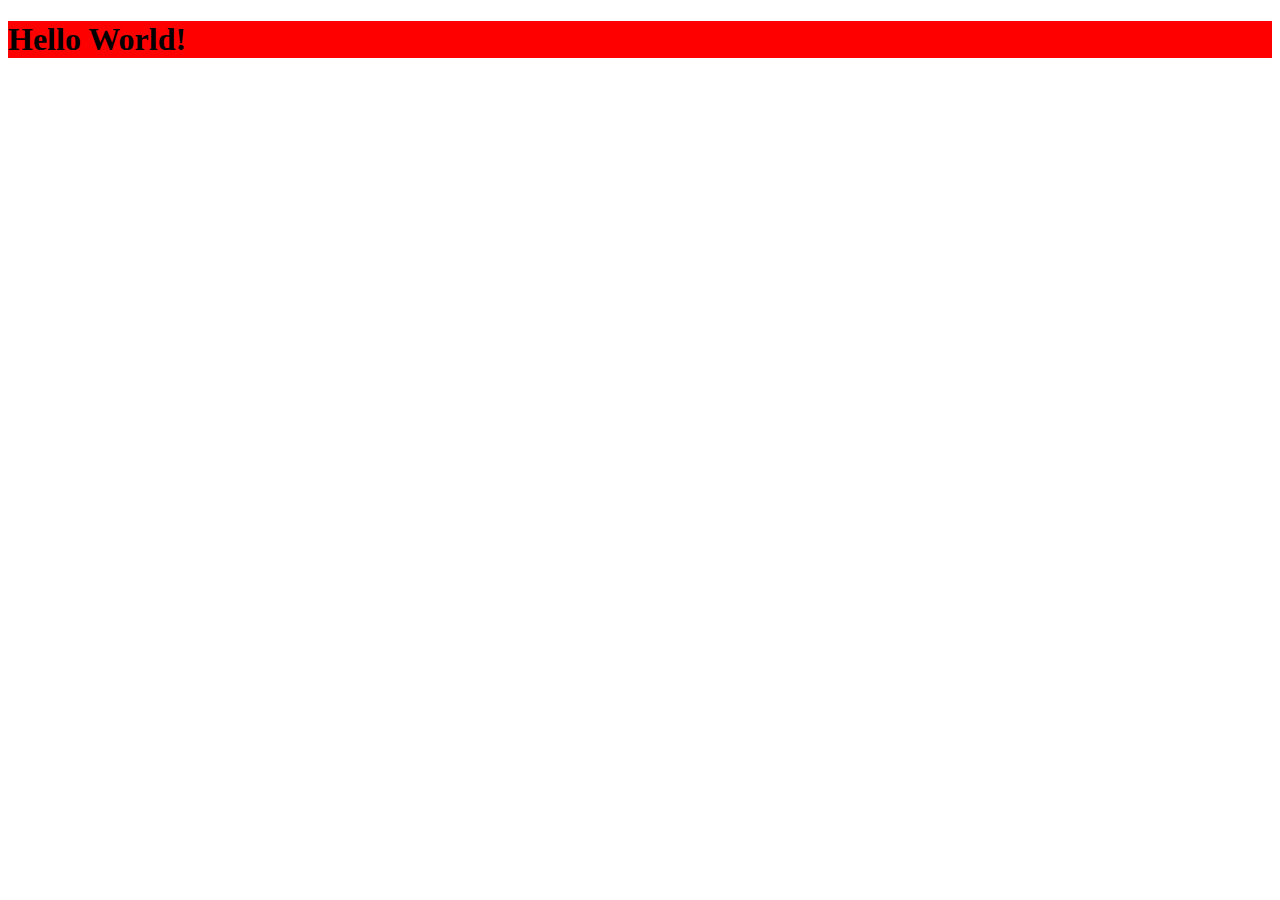
==== test/85_Carousel.html @ 4296b705 "commit" ====
<!DOCTYPE html>
<html lang="en">
  <head>
    <meta charset="UTF-8" />
    <meta name="viewport" content="width=device-width, initial-scale=1.0" />
    <title>Carousel</title>

    <link rel="stylesheet" href="https://stackpath.bootstrapcdn.com/bootstrap/4.5.0/css/bootstrap.min.css" integrity="sha384-9aIt2nRpC12Uk9gS9baDl411NQApFmC26EwAOH8WgZl5MYYxFfc+NcPb1dKGj7Sk" crossorigin="anonymous"/>

    <script src="https://code.jquery.com/jquery-3.5.1.slim.min.js" integrity="sha384-DfXdz2htPH0lsSSs5nCTpuj/zy4C+OGpamoFVy38MVBnE+IbbVYUew+OrCXaRkfj" crossorigin="anonymous"></script>
    <script src="https://cdn.jsdelivr.net/npm/popper.js@1.16.0/dist/umd/popper.min.js" integrity="sha384-Q6E9RHvbIyZFJoft+2mJbHaEWldlvI9IOYy5n3zV9zzTtmI3UksdQRVvoxMfooAo" crossorigin="anonymous"></script>
    <script src="https://stackpath.bootstrapcdn.com/bootstrap/4.5.0/js/bootstrap.min.js" integrity="sha384-OgVRvuATP1z7JjHLkuOU7Xw704+h835Lr+6QL9UvYjZE3Ipu6Tp75j7Bh/kR0JKI" crossorigin="anonymous"></script>
     
  </head>

  <body>
    <div
      id="testimonial-carousel"
      class="carousel slide"
      data-ride="false"
    >
      <div class="carousel-inner">
        <div class="carousel-item active" style="background-color: red;">
          <h1>Hello World!</h1>
        </div>
        <div class="carousel-item" style="background-color: yellow;">
          
        </div>
        <div class="carousel-item" style="background-color: green;">
          
        </div>
      </div>
      <a class="carousel-control-prev" href="#testimonial-carousel" role="button" data-slide="prev">
        <span class="carousel-control-prev-icon"></span>
      </a>
      <a class="carousel-control-next" href="#testimonial-carousel" role="button" data-slide="next">
        <span class="carousel-control-next-icon"></span>
      </a>

    </div>
  </body>

</html>
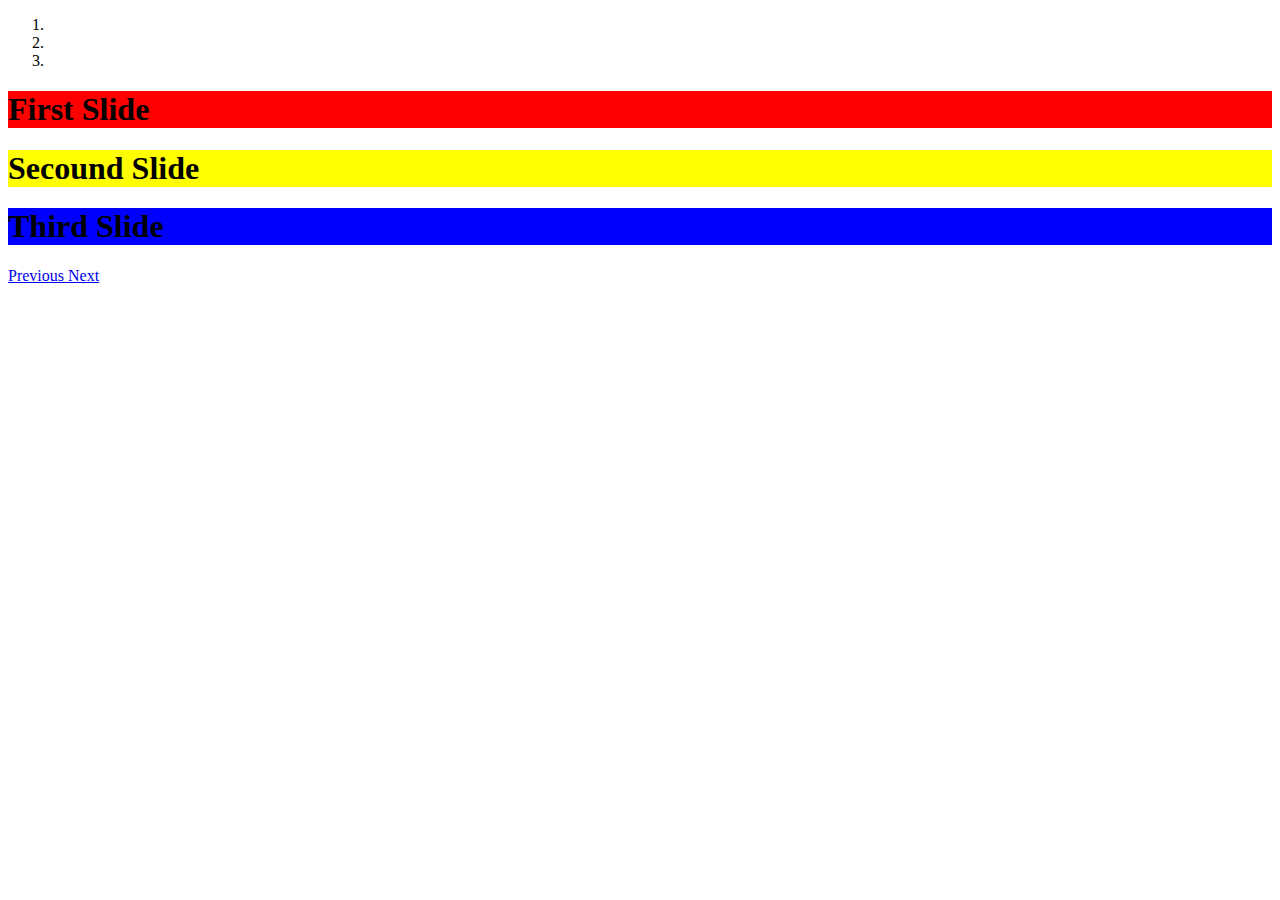
==== commit b0333830: "commit" ====
--- a/test/85_Carousel.html
+++ b/test/85_Carousel.html
@@ -14,27 +14,34 @@
   </head>
 
   <body>
-    <div
-      id="testimonial-carousel"
-      class="carousel slide"
-      data-ride="false"
-    >
+
+    <div id="carousel-example" class="carousel" data-interval = 1000 data-ride = "carousel" data-pause="hover">
+
+      <ol class="carousel-indicators">
+        <li data-target="#carousel-example" data-splide-to="0" class = "active"></li>
+        <li data-target="#carousel-example" data-splide-to="1"></li>
+        <li data-target="#carousel-example" data-splide-to="2"></li>
+      </ol>
+
       <div class="carousel-inner">
         <div class="carousel-item active" style="background-color: red;">
-          <h1>Hello World!</h1>
+          <h1>First Slide</h1>
         </div>
-        <div class="carousel-item" style="background-color: yellow;">
-          
+        <div class="carousel-item" style ="background-color: yellow;">
+          <h1>Secound Slide</h1>
         </div>
-        <div class="carousel-item" style="background-color: green;">
-          
+        <div class="carousel-item" style = "background-color: blue;">
+          <h1>Third Slide</h1>
         </div>
       </div>
-      <a class="carousel-control-prev" href="#testimonial-carousel" role="button" data-slide="prev">
-        <span class="carousel-control-prev-icon"></span>
+
+      <a class="carousel-control-prev" href="#carousel-example" role="button" data-slide="prev">
+        <span class="carousel-control-prev-icon" aria-hidden="true"></span>
+        <span class="sr-only">Previous</span>
       </a>
-      <a class="carousel-control-next" href="#testimonial-carousel" role="button" data-slide="next">
-        <span class="carousel-control-next-icon"></span>
+      <a class="carousel-control-next" href="#carousel-example" role="button" data-slide="next">
+        <span class="carousel-control-next-icon" aria-hidden="true"></span>
+        <span class="sr-only">Next</span>
       </a>
 
     </div>
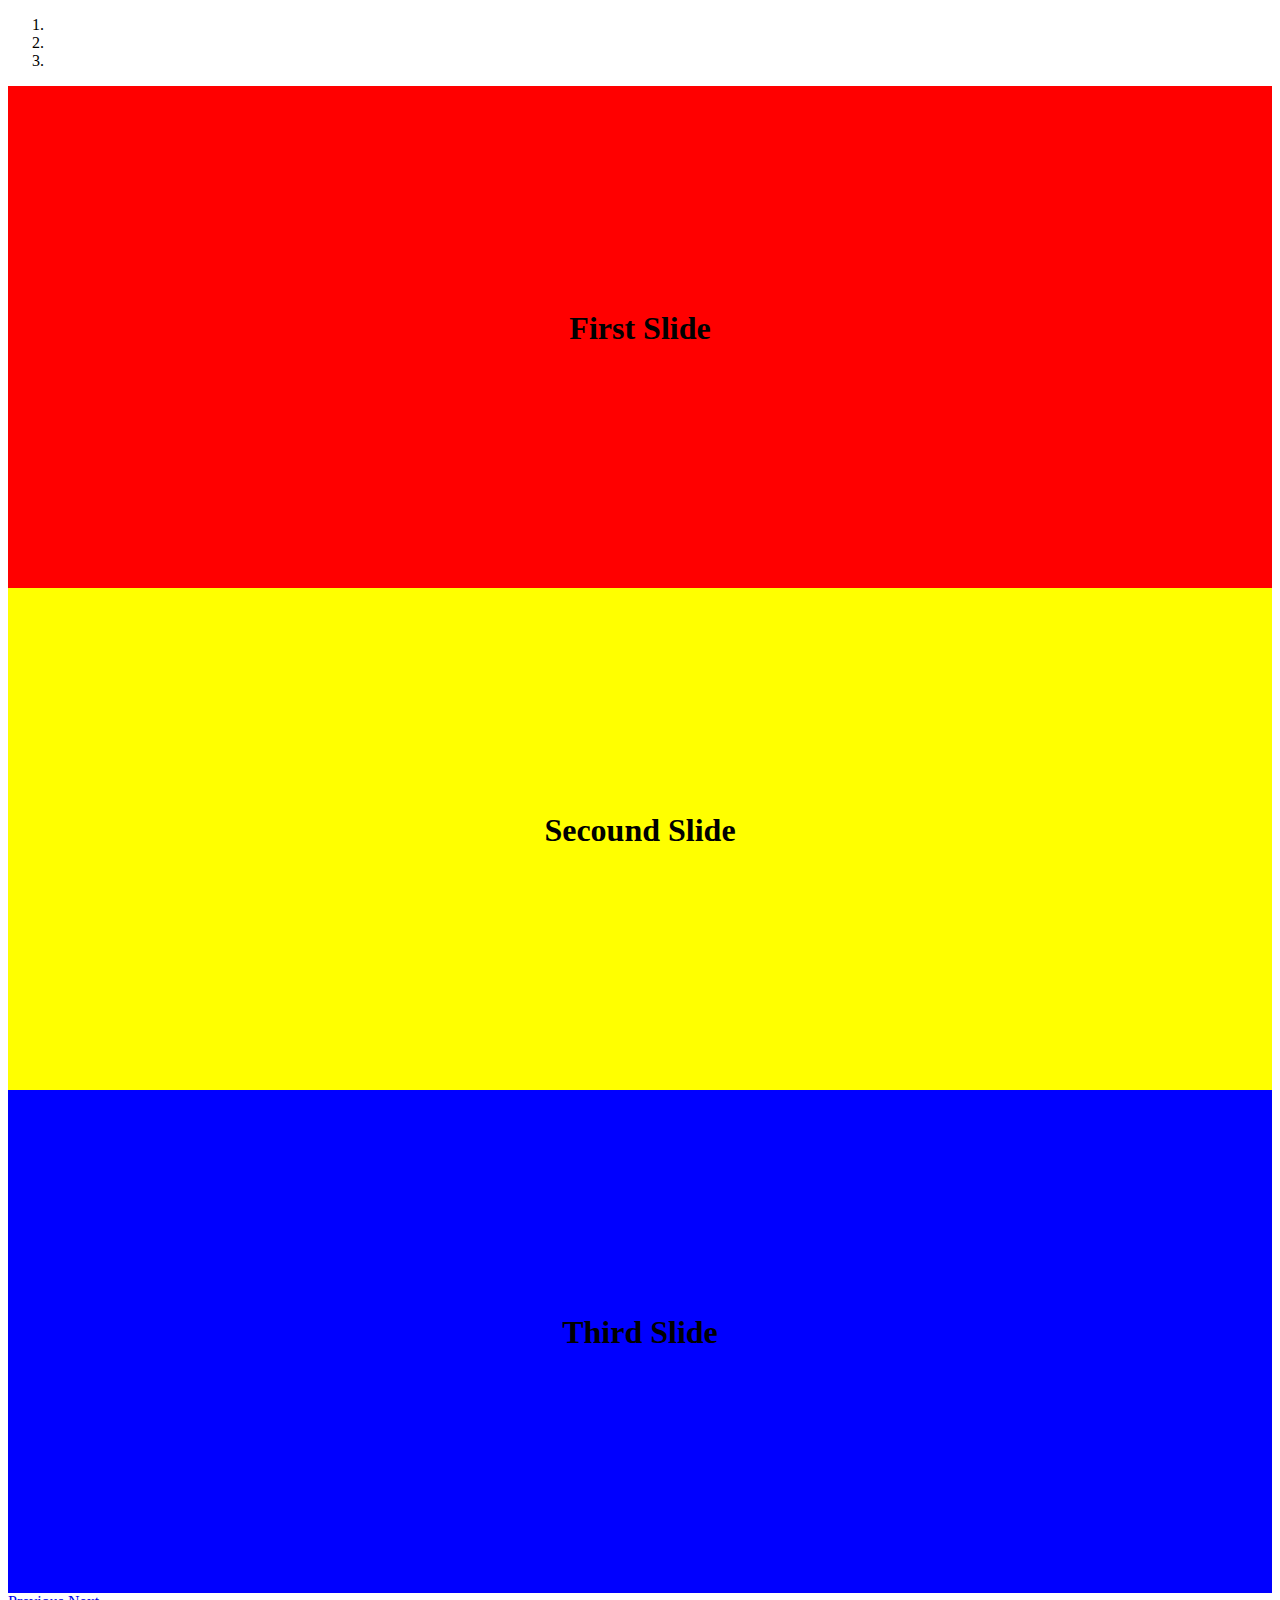
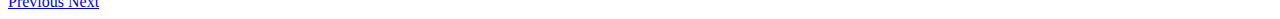
==== commit fdc97f62: "commit" ====
--- a/test/85_Carousel.html
+++ b/test/85_Carousel.html
@@ -6,6 +6,7 @@
     <title>Carousel</title>
 
     <link rel="stylesheet" href="https://stackpath.bootstrapcdn.com/bootstrap/4.5.0/css/bootstrap.min.css" integrity="sha384-9aIt2nRpC12Uk9gS9baDl411NQApFmC26EwAOH8WgZl5MYYxFfc+NcPb1dKGj7Sk" crossorigin="anonymous"/>
+    <link rel="stylesheet" href="85_Carousel.css">
 
     <script src="https://code.jquery.com/jquery-3.5.1.slim.min.js" integrity="sha384-DfXdz2htPH0lsSSs5nCTpuj/zy4C+OGpamoFVy38MVBnE+IbbVYUew+OrCXaRkfj" crossorigin="anonymous"></script>
     <script src="https://cdn.jsdelivr.net/npm/popper.js@1.16.0/dist/umd/popper.min.js" integrity="sha384-Q6E9RHvbIyZFJoft+2mJbHaEWldlvI9IOYy5n3zV9zzTtmI3UksdQRVvoxMfooAo" crossorigin="anonymous"></script>
@@ -15,7 +16,7 @@
 
   <body>
 
-    <div id="carousel-example" class="carousel" data-interval = 1000 data-ride = "carousel" data-pause="hover">
+    <div id="carousel-example" class="carousel" data-interval = 10000 data-ride = "false" data-pause="hover">
 
       <ol class="carousel-indicators">
         <li data-target="#carousel-example" data-splide-to="0" class = "active"></li>
--- a/test/85_Carousel.css
+++ b/test/85_Carousel.css
@@ -0,0 +1,5 @@
+.carousel-item{
+    height: 300px;
+    text-align: center;  
+    padding-top: 16%;      
+}